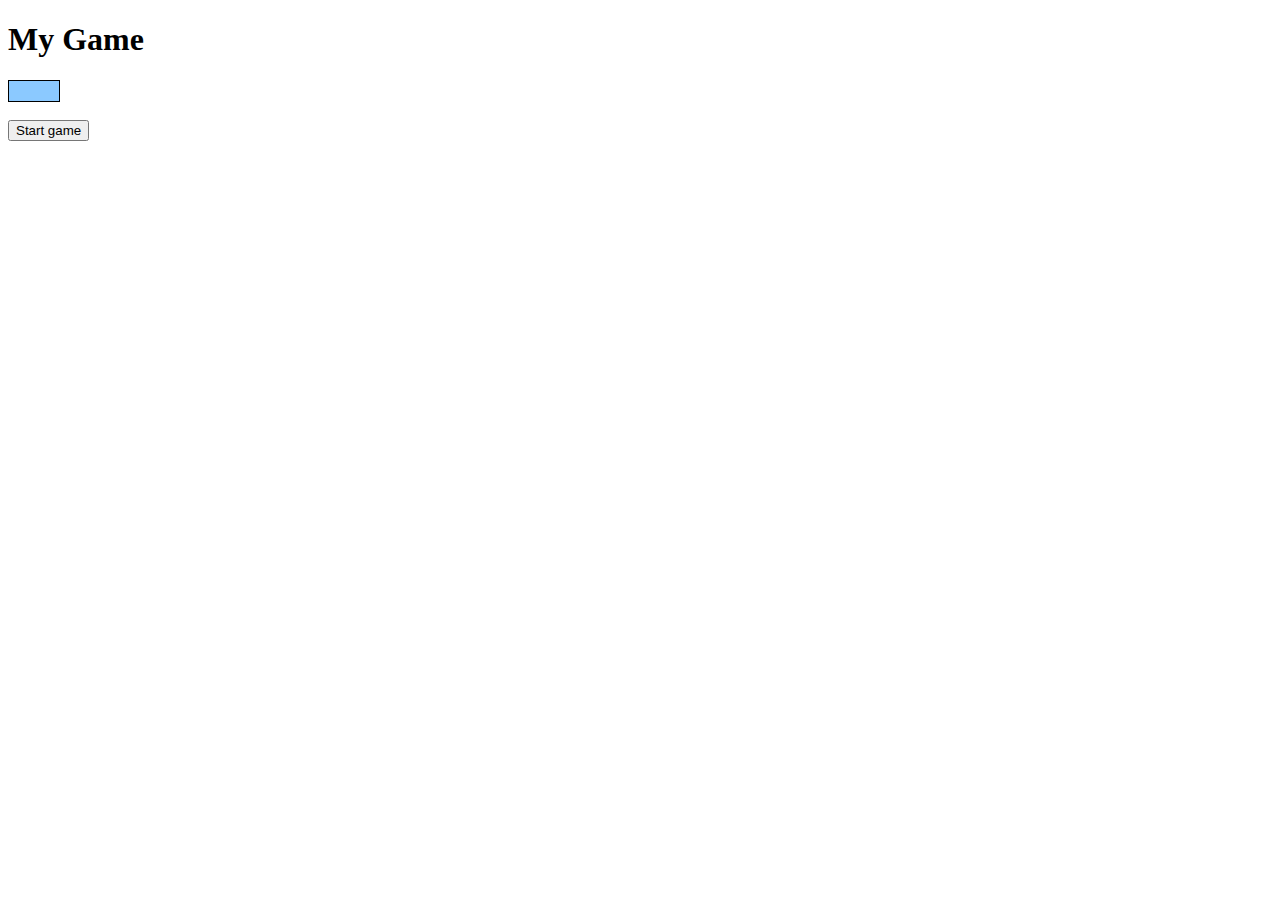
==== Web/index.html @ eb494b5a "Started web game." ====
<!DOCTYPE html>
<html>
    <head>
        <meta charset="utf-8">
        <title>Main screen</title>

        <link href="style.css" rel="stylesheet">


    </head>

    <body>
        <h1>My Game</h1>
        <div class="square" id="sqr"></div><br>

        <div class="start">
            <button name="start" type="button" id="start" onclick="btnPressed()">Start game</button>
        </div>
    </body>
</html>
---- Web/style.css ----
.square{
    height: 20px;
    width: 50px;
    border: 1px solid black;
    background-color: rgb( 139, 201, 255);
   
}
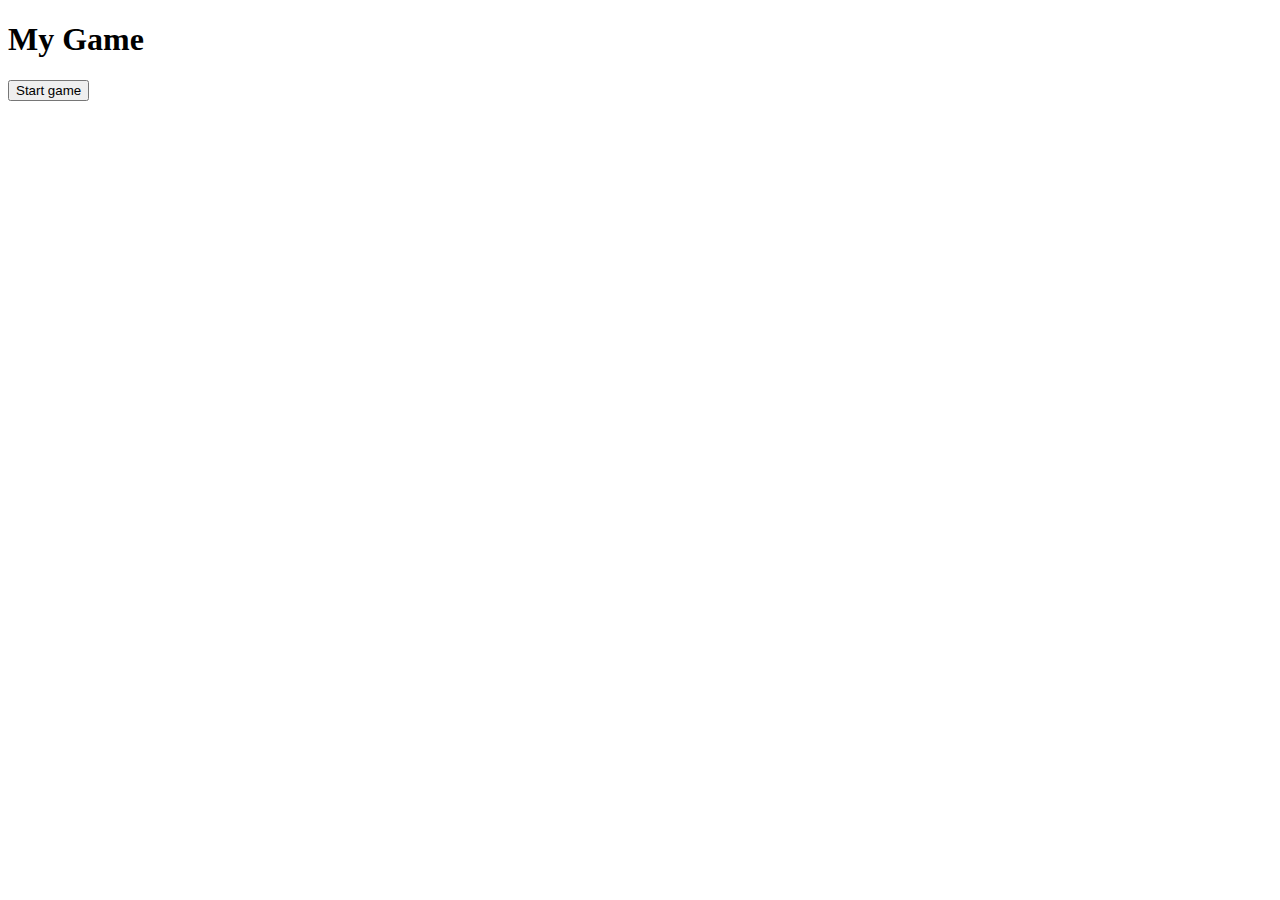
==== commit 1cff0a13: "Started game mechanics" ====
--- a/Web/index.html
+++ b/Web/index.html
@@ -11,8 +11,6 @@
 
     <body>
         <h1>My Game</h1>
-        <div class="square" id="sqr"></div><br>
-
         <div class="start">
             <button name="start" type="button" id="start" onclick="btnPressed()">Start game</button>
         </div>
